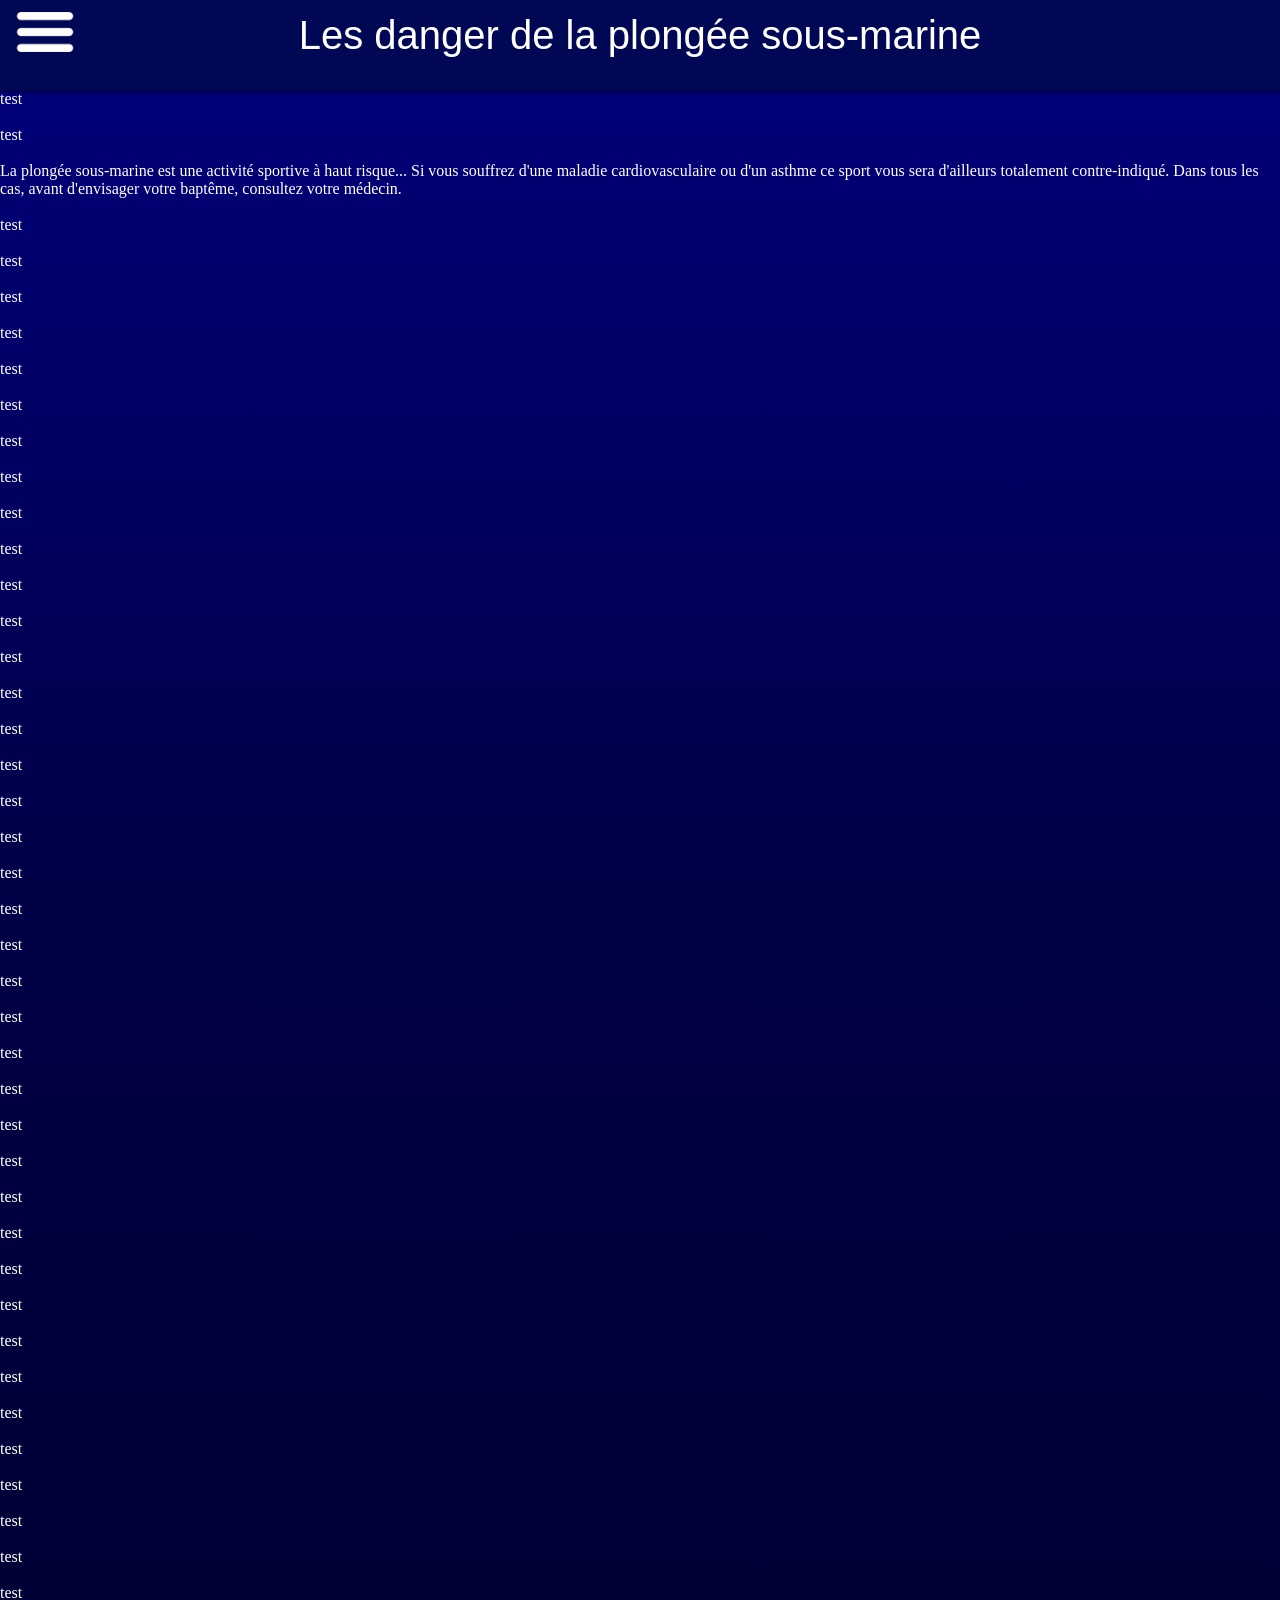
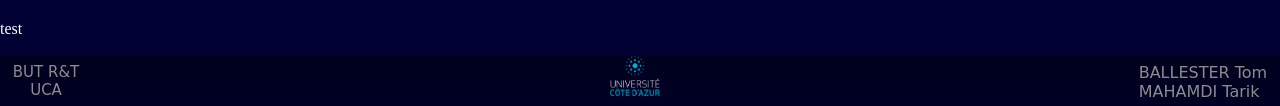
==== Projet_site_web_plongee/Proto_2/Les_dangers/danger.html @ 7de7d80b "Add files via upload" ====
<!DOCTYPE html>
<html lang="fr">
    <head>
        <title>La Plongée</title>
        <meta charset="utf-8">
        <link href="danger_style.css" rel="stylesheet">
        <script src="../Menu_burger/burger.js" defer></script>
    </head>
    <body>        
        <nav id="topNav" class="topnav">
            <a href="../index/index.html">Accueil</a>
            <a href="../La_pression/pression.html">La Pression</a>
            <a href="../Le_materiel/materiel.html">Le Matériel</a>
            <a href="../Les_niveau/niveau.html">Les Niveaux</a>
            <a href="../Les_dangers/danger.html">Les Dangers</a>
        </nav>
        <div id="banner" class="banner">
            <a href="#" id="openBtn">
                <img src="../Menu_burger/burger_icon_W.svg.png" class="burger_icon" alt="Menu">
            </a>
            <p class="title_page">Les danger de la plongée sous-marine</p>
        </div>
        <div class="content">
            <div class="corp">
                <p>test</p><br><p>test</p><br><p>La plongée sous-marine est une activité sportive à haut risque... Si vous souffrez d'une maladie cardiovasculaire ou d'un asthme ce sport vous sera d'ailleurs totalement contre-indiqué. Dans tous les cas, avant d'envisager votre baptême, consultez votre médecin.</p><br><p>test</p><br><p>test</p><br><p>test</p><br><p>test</p><br><p>test</p><br><p>test</p><br><p>test</p><br><p>test</p><br><p>test</p><br><p>test</p><br><p>test</p><br><p>test</p><br><p>test</p><br><p>test</p><br><p>test</p><br><p>test</p><br><p>test</p><br><p>test</p><br><p>test</p><br><p>test</p><br><p>test</p><br><p>test</p><br><p>test</p><br><p>test</p><br><p>test</p><br><p>test</p><br><p>test</p><br><p>test</p><br><p>test</p><br><p>test</p><br><p>test</p><br><p>test</p><br><p>test</p><br><p>test</p><br><p>test</p><br><p>test</p><br><p>test</p><br><p>test</p><br><p>test</p><br><p>test</p><br>
            </div>
            <footer>
                <img src="../Image/UCAlogo_W.png" class="logo_uca" alt="logo">
                <p class="footer_text">BUT R&T<br>UCA</p>
                <p class="nom">BALLESTER Tom<br>MAHAMDI Tarik</p>
            </footer>
        </div>
    </body>
</html>
---- Projet_site_web_plongee/Proto_2/Les_dangers/danger_style.css ----
* {
  margin: 0%;
}

html, body {
height: 100%;
}

body {
position: relative;
}

.burger_icon {
width: 5%;
color: white;
top: 2%;
padding-left: 1%;
float: left;
}

.topnav {
height:5%;
width: 100%;
position: fixed;
z-index: 1;
left: 0;
top: -5%;
background-color: #000755;
text-align: center;
transition: top 0.5s ease;
list-style-type: none;
box-shadow: 0px 0px 5px black;
}

.topnav a {
text-decoration: underline;
font-family: Arial, Helvetica, sans-serif;
font-size: 150%;
color: #ffffff;
transition: 0.3s;
padding-left: 3%;
padding-right: 3%;
}

.topnav a:hover {
color: #125479;
}

.topnav.open {
top: 10%;
border-bottom-left-radius: 100%;
border-bottom-right-radius: 100%;
}

.banner.open {
box-shadow: 0px 0px 0px black;
}

.banner {
position: fixed;
width: 100%;
height: 10%;
background-color: #000755;
margin-top: 0px;
z-index: 2;
box-shadow: 0px 0px 5px black ;
text-align: center;
}

.title_page {
font-family: Arial, Helvetica, sans-serif;
font-size: 250%;
color: #ffffff;
padding-top: 1%;
padding-right: 6%;
}

.content {
width: 100%;
top: 10%;
position: absolute;
background: linear-gradient(to bottom, rgb( 0, 0, 120) 0%,rgb( 0, 0, 70)  50%, rgb( 0, 0, 50) 100%);
}

.corp {
color: white;
margin-bottom: 50px;
}

footer {
background: linear-gradient(to bottom, rgb(0, 0, 30) 0%, rgb(0, 0, 37) 100%);
width: 100%;
height: 50px;
position: absolute;
bottom: 0;
text-align: center;
}

.logo_uca {
width: 50px;
padding-left: 4%;
}

.footer_text {
color: rgb(140, 140, 140);
font-size: 15px;
float: left;
text-align: center;
padding-left: 1%;
font-family: system-ui, -apple-system, BlinkMacSystemFont, 'Segoe UI', Roboto, Oxygen, Ubuntu, Cantarell, 'Open Sans', 'Helvetica Neue', sans-serif;
padding-top: 7px;
}

.nom {
float: right;
color: rgb(140, 140, 140);
text-align: left;
font-family: system-ui, -apple-system, BlinkMacSystemFont, 'Segoe UI', Roboto, Oxygen, Ubuntu, Cantarell, 'Open Sans', 'Helvetica Neue', sans-serif;
padding-right: 1%;
padding-top: 7px;
}
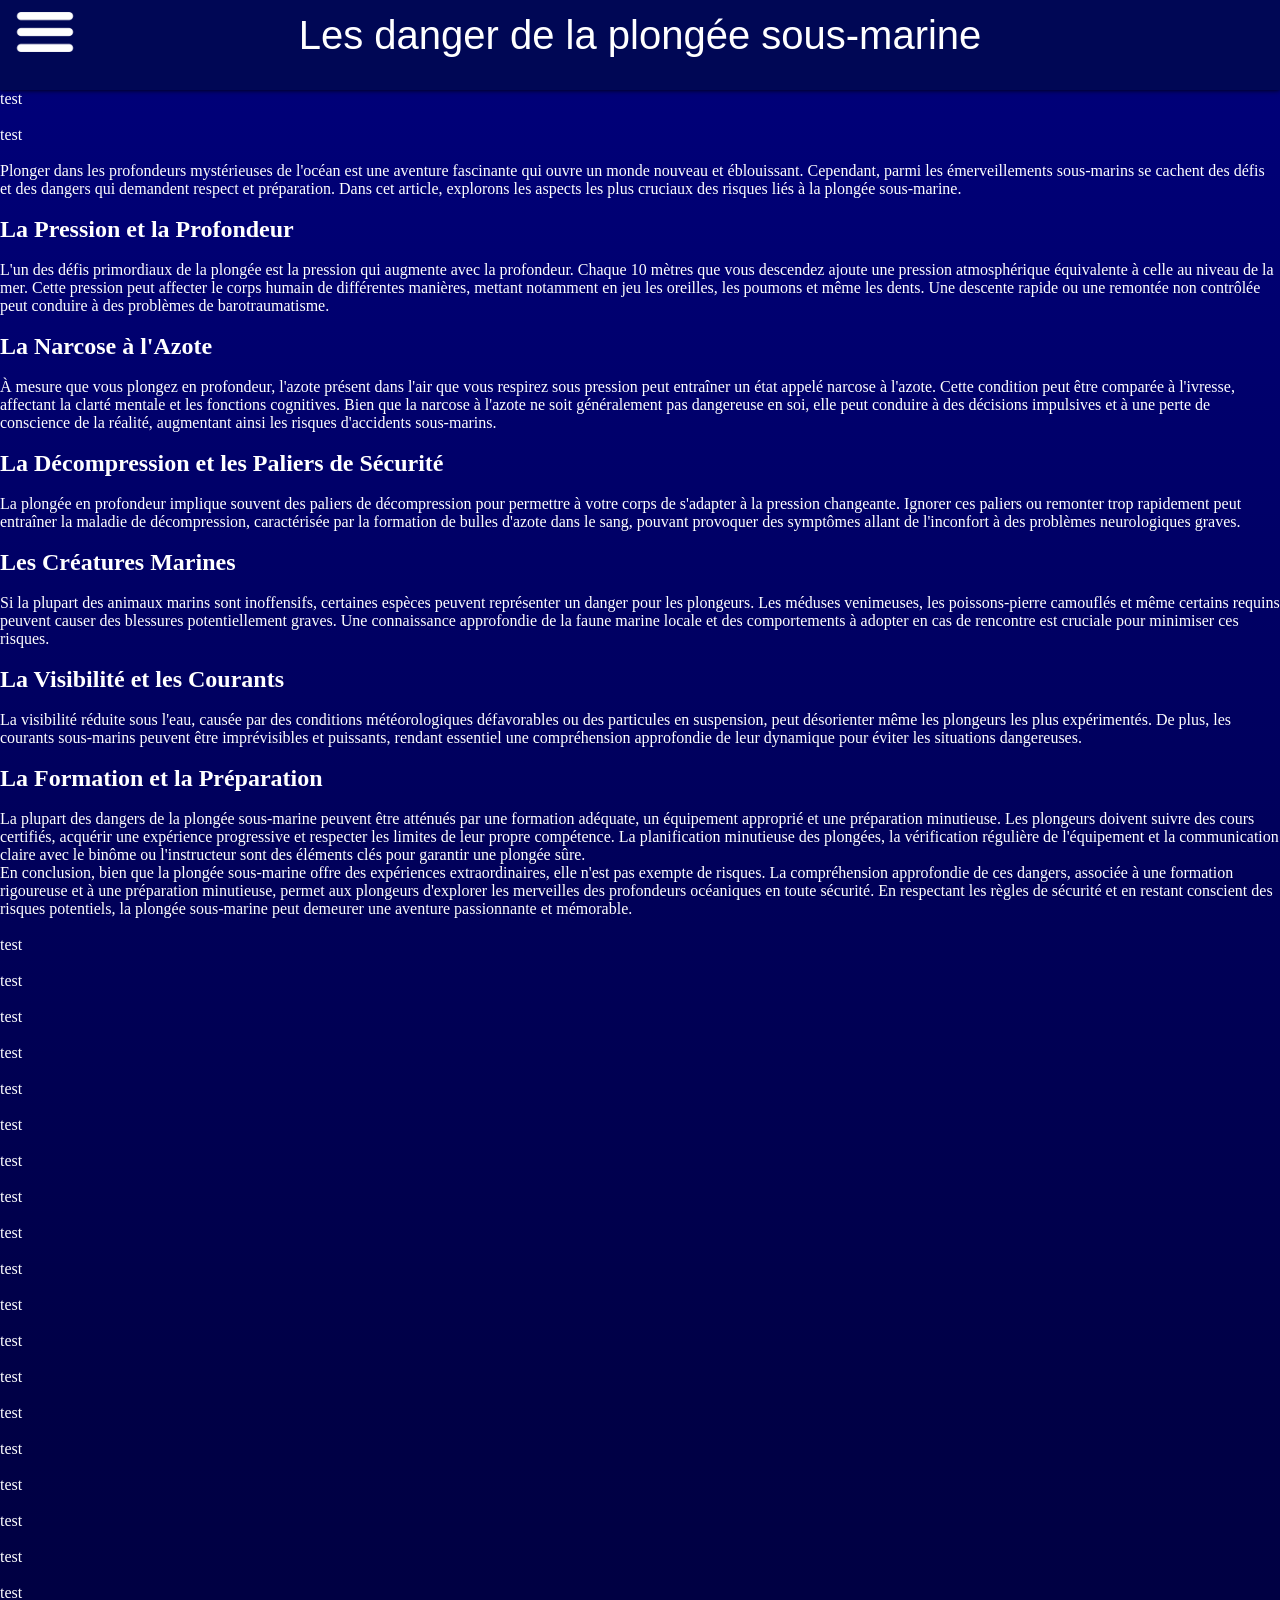
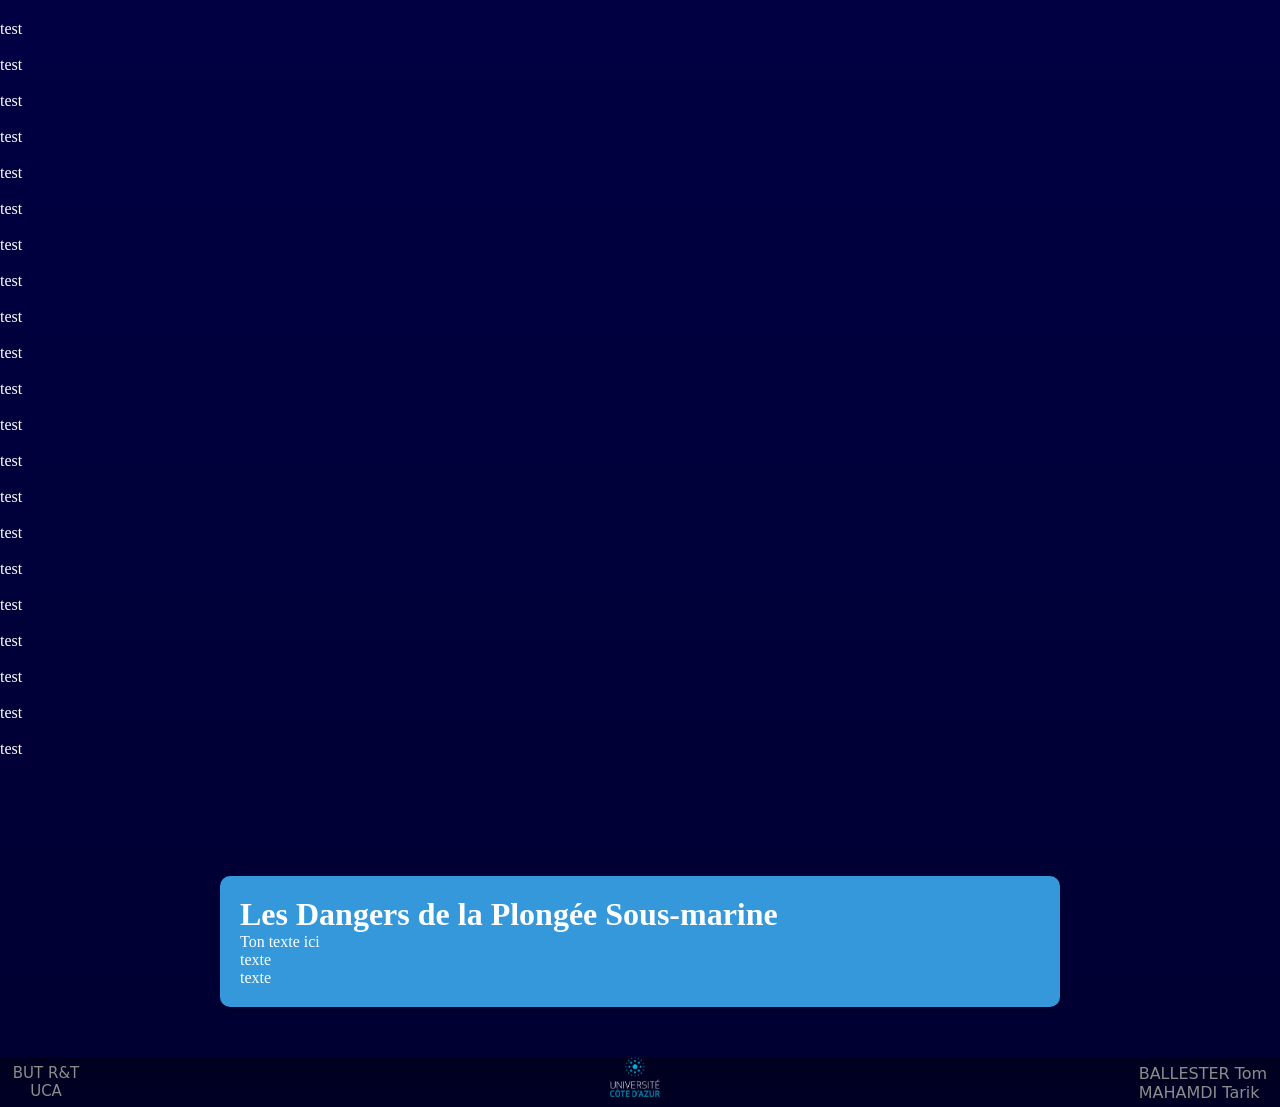
==== commit e0e9ab6a: "Add files via upload" ====
--- a/Projet_site_web_plongee/Proto_2/Les_dangers/danger.html
+++ b/Projet_site_web_plongee/Proto_2/Les_dangers/danger.html
@@ -22,8 +22,37 @@
         </div>
         <div class="content">
             <div class="corp">
-                <p>test</p><br><p>test</p><br><p>La plongée sous-marine est une activité sportive à haut risque... Si vous souffrez d'une maladie cardiovasculaire ou d'un asthme ce sport vous sera d'ailleurs totalement contre-indiqué. Dans tous les cas, avant d'envisager votre baptême, consultez votre médecin.</p><br><p>test</p><br><p>test</p><br><p>test</p><br><p>test</p><br><p>test</p><br><p>test</p><br><p>test</p><br><p>test</p><br><p>test</p><br><p>test</p><br><p>test</p><br><p>test</p><br><p>test</p><br><p>test</p><br><p>test</p><br><p>test</p><br><p>test</p><br><p>test</p><br><p>test</p><br><p>test</p><br><p>test</p><br><p>test</p><br><p>test</p><br><p>test</p><br><p>test</p><br><p>test</p><br><p>test</p><br><p>test</p><br><p>test</p><br><p>test</p><br><p>test</p><br><p>test</p><br><p>test</p><br><p>test</p><br><p>test</p><br><p>test</p><br><p>test</p><br><p>test</p><br><p>test</p><br><p>test</p><br>
+                <p>test</p><br><p>test</p><br><p>Plonger dans les profondeurs mystérieuses de l'océan est une aventure fascinante qui ouvre un monde nouveau et éblouissant. Cependant, parmi les émerveillements sous-marins se cachent des défis et des dangers qui demandent respect et préparation. Dans cet article, explorons les aspects les plus cruciaux des risques liés à la plongée sous-marine.
+                    <br><br>
+                    <h2>La Pression et la Profondeur</h2><br>
+                    L'un des défis primordiaux de la plongée est la pression qui augmente avec la profondeur. Chaque 10 mètres que vous descendez ajoute une pression atmosphérique équivalente à celle au niveau de la mer. Cette pression peut affecter le corps humain de différentes manières, mettant notamment en jeu les oreilles, les poumons et même les dents. Une descente rapide ou une remontée non contrôlée peut conduire à des problèmes de barotraumatisme.
+                    <br><br>
+                    <h2>La Narcose à l'Azote</h2><br>
+                    À mesure que vous plongez en profondeur, l'azote présent dans l'air que vous respirez sous pression peut entraîner un état appelé narcose à l'azote. Cette condition peut être comparée à l'ivresse, affectant la clarté mentale et les fonctions cognitives. Bien que la narcose à l'azote ne soit généralement pas dangereuse en soi, elle peut conduire à des décisions impulsives et à une perte de conscience de la réalité, augmentant ainsi les risques d'accidents sous-marins.
+                    <br><br>
+                    <h2>La Décompression et les Paliers de Sécurité</h2><br>
+                    La plongée en profondeur implique souvent des paliers de décompression pour permettre à votre corps de s'adapter à la pression changeante. Ignorer ces paliers ou remonter trop rapidement peut entraîner la maladie de décompression, caractérisée par la formation de bulles d'azote dans le sang, pouvant provoquer des symptômes allant de l'inconfort à des problèmes neurologiques graves.
+                    <br><br>
+                    <h2>Les Créatures Marines</h2><br>
+                    Si la plupart des animaux marins sont inoffensifs, certaines espèces peuvent représenter un danger pour les plongeurs. Les méduses venimeuses, les poissons-pierre camouflés et même certains requins peuvent causer des blessures potentiellement graves. Une connaissance approfondie de la faune marine locale et des comportements à adopter en cas de rencontre est cruciale pour minimiser ces risques.
+                    <br><br>
+                    <h2>La Visibilité et les Courants</h2><br>
+                    La visibilité réduite sous l'eau, causée par des conditions météorologiques défavorables ou des particules en suspension, peut désorienter même les plongeurs les plus expérimentés. De plus, les courants sous-marins peuvent être imprévisibles et puissants, rendant essentiel une compréhension approfondie de leur dynamique pour éviter les situations dangereuses.
+                    <br><br>
+                    <h2>La Formation et la Préparation</h2><br>
+                    La plupart des dangers de la plongée sous-marine peuvent être atténués par une formation adéquate, un équipement approprié et une préparation minutieuse. Les plongeurs doivent suivre des cours certifiés, acquérir une expérience progressive et respecter les limites de leur propre compétence. La planification minutieuse des plongées, la vérification régulière de l'équipement et la communication claire avec le binôme ou l'instructeur sont des éléments clés pour garantir une plongée sûre.
+                    <br>
+                    En conclusion, bien que la plongée sous-marine offre des expériences extraordinaires, elle n'est pas exempte de risques. La compréhension approfondie de ces dangers, associée à une formation rigoureuse et à une préparation minutieuse, permet aux plongeurs d'explorer les merveilles des profondeurs océaniques en toute sécurité. En respectant les règles de sécurité et en restant conscient des risques potentiels, la plongée sous-marine peut demeurer une aventure passionnante et mémorable.
+                    <br>
+                </p><br><p>test</p><br><p>test</p><br><p>test</p><br><p>test</p><br><p>test</p><br><p>test</p><br><p>test</p><br><p>test</p><br><p>test</p><br><p>test</p><br><p>test</p><br><p>test</p><br><p>test</p><br><p>test</p><br><p>test</p><br><p>test</p><br><p>test</p><br><p>test</p><br><p>test</p><br><p>test</p><br><p>test</p><br><p>test</p><br><p>test</p><br><p>test</p><br><p>test</p><br><p>test</p><br><p>test</p><br><p>test</p><br><p>test</p><br><p>test</p><br><p>test</p><br><p>test</p><br><p>test</p><br><p>test</p><br><p>test</p><br><p>test</p><br><p>test</p><br><p>test</p><br><p>test</p><br><p>test</p><br>
+                <div class="blue-box">
+                    <h1>Les Dangers de la Plongée Sous-marine</h1>
+                    <p>
+                       Ton texte ici <br>texte<br>texte<br>
+                    </p>
+                  </div>
             </div>
+
             <footer>
                 <img src="../Image/UCAlogo_W.png" class="logo_uca" alt="logo">
                 <p class="footer_text">BUT R&T<br>UCA</p>
--- a/Projet_site_web_plongee/Proto_2/Les_dangers/danger_style.css
+++ b/Projet_site_web_plongee/Proto_2/Les_dangers/danger_style.css
@@ -118,4 +118,13 @@
 font-family: system-ui, -apple-system, BlinkMacSystemFont, 'Segoe UI', Roboto, Oxygen, Ubuntu, Cantarell, 'Open Sans', 'Helvetica Neue', sans-serif;
 padding-right: 1%;
 padding-top: 7px;
+}
+
+.blue-box {
+  background-color: #3498db;
+  padding: 20px;
+  margin: 100px auto; /* Auto-centre la boîte horizontalement et ajoute une marge en haut et en bas */
+  border-radius: 10px;
+  box-shadow: 0 4px 8px rgba(0, 0, 0, 0.1);
+  max-width: 800px; /* Limite la largeur de la boîte pour une meilleure lisibilité */
 }
